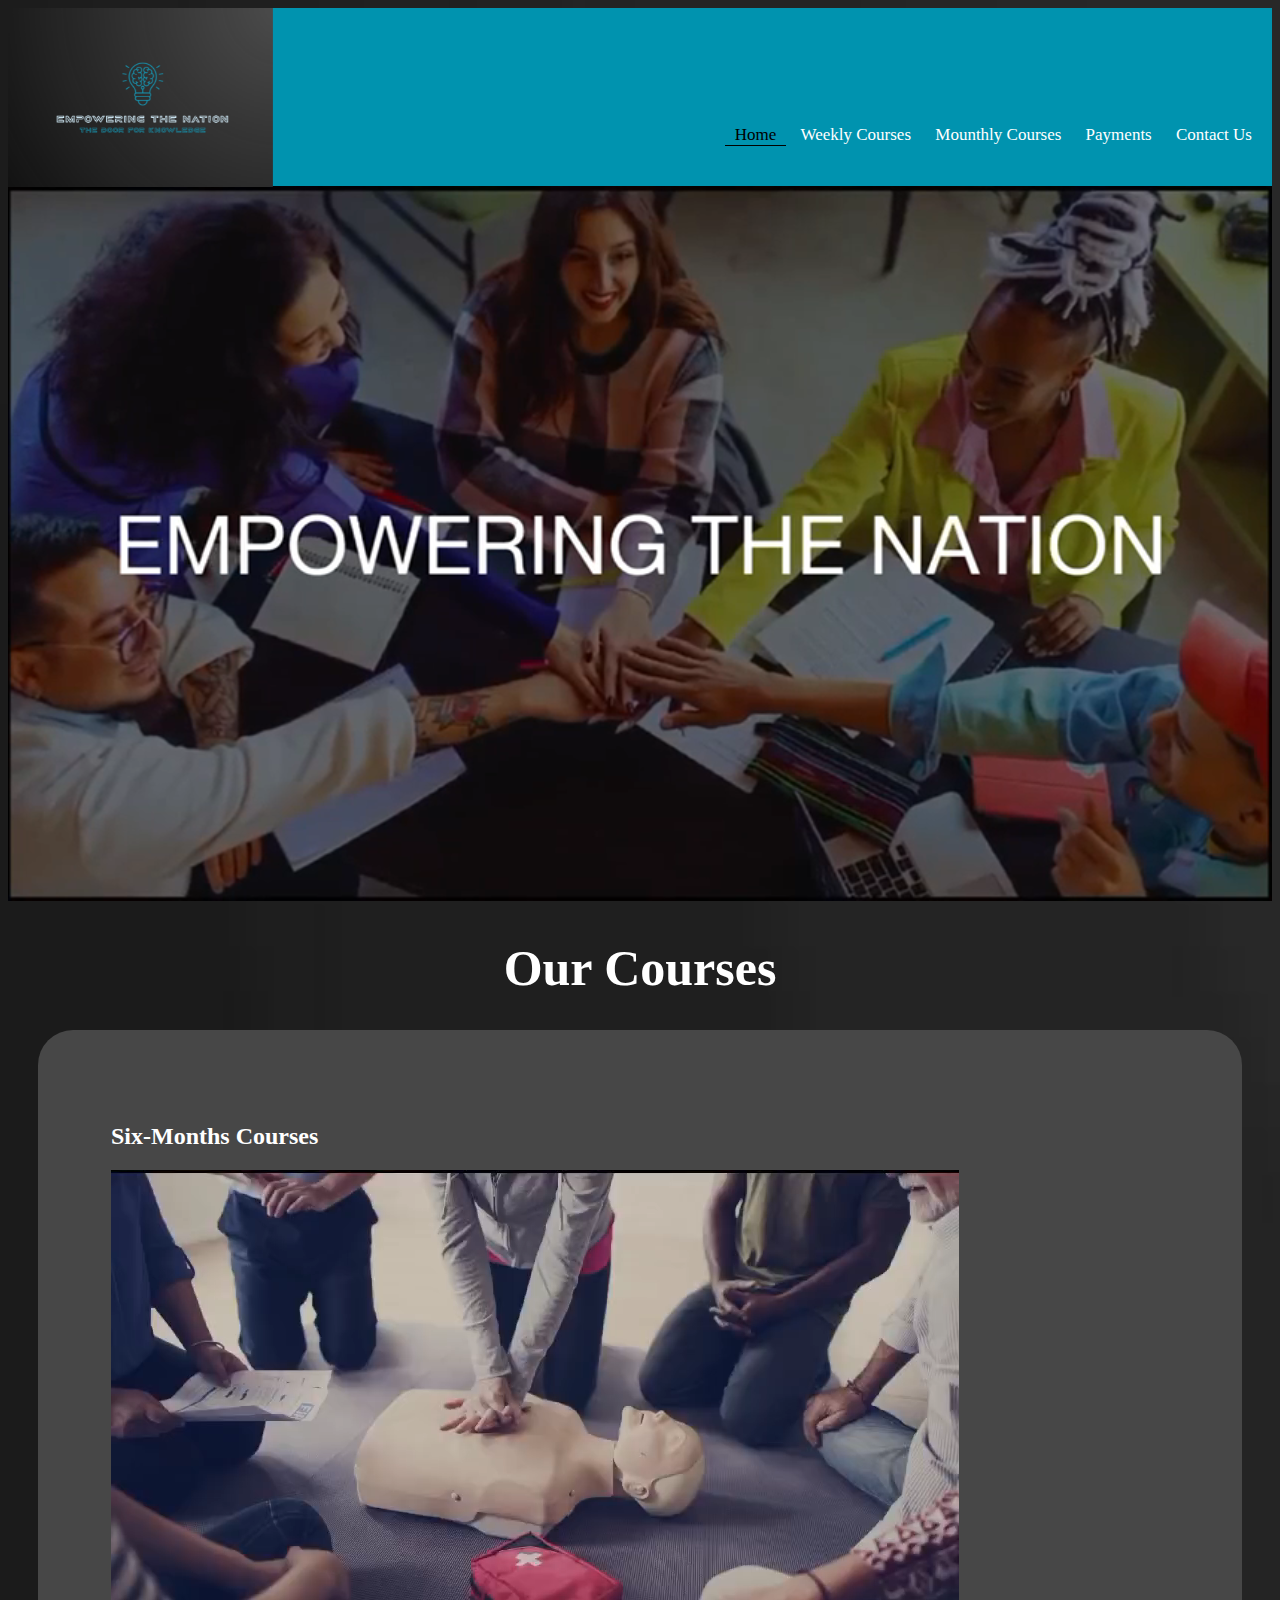
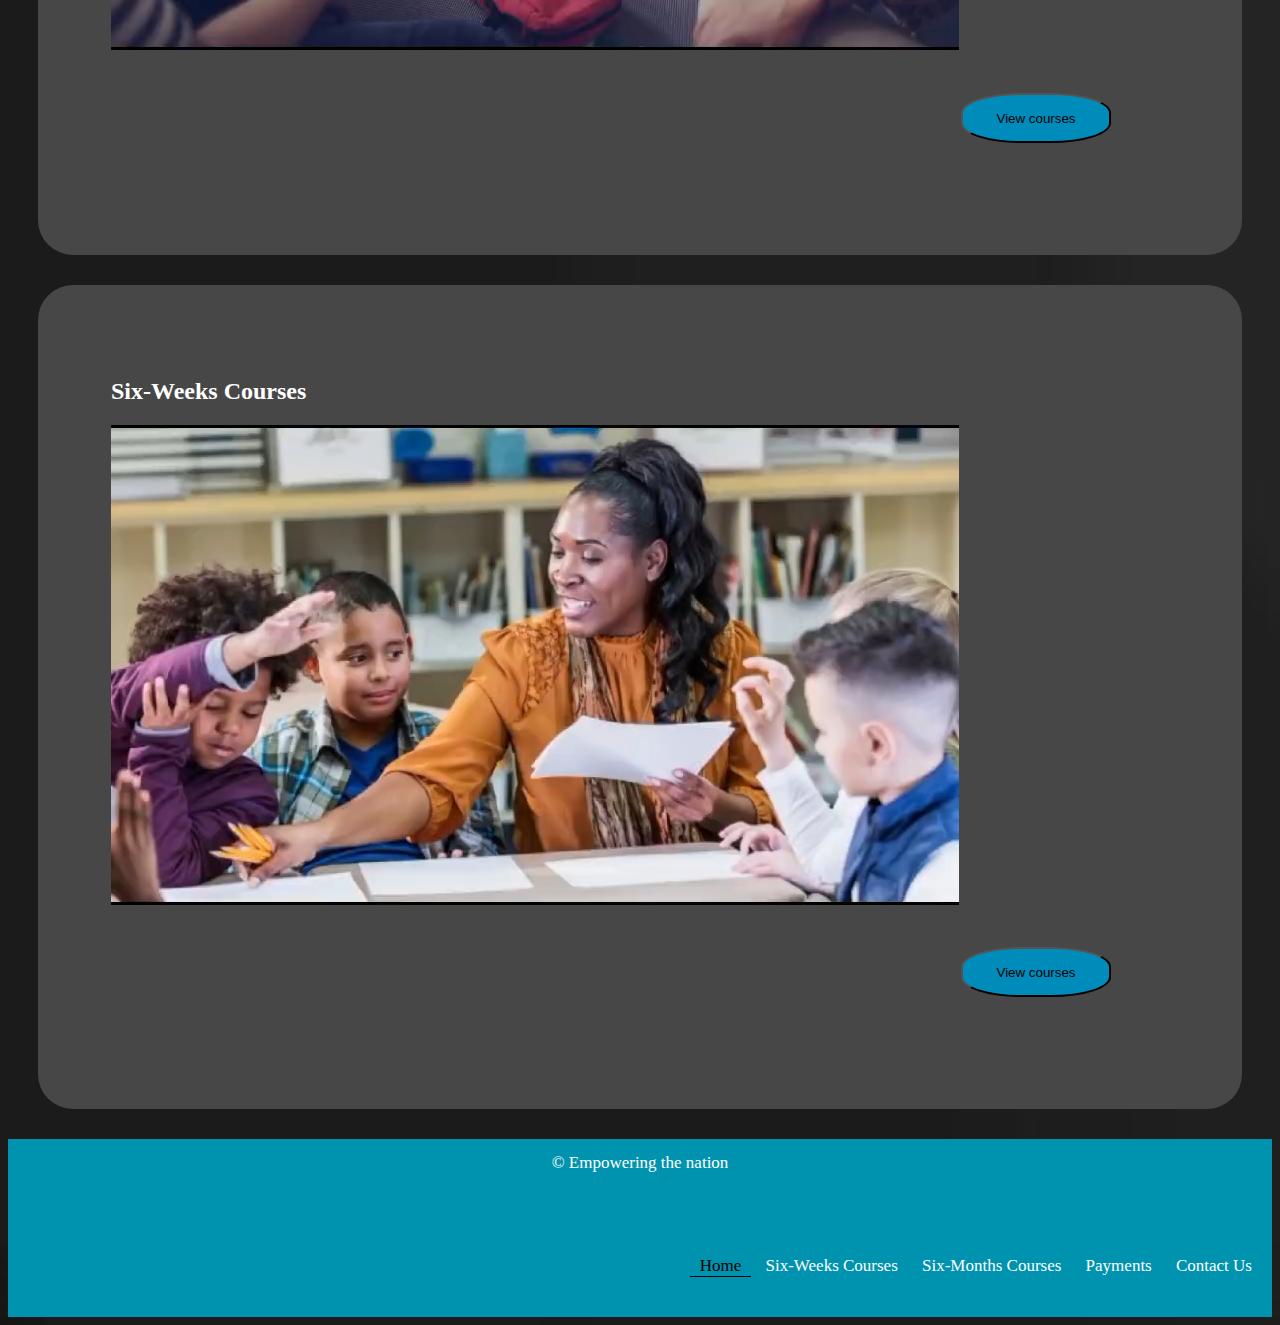
==== index.html @ c1ba1af9 "first commit" ====
<!DOCTYPE html>
<html lang="en">
<head>
    <meta charset="UTF-8">
    <meta name="viewport" content="width=device-width, initial-scale=1.0">
    <title>Empowering the Nation|Home Screen</title>
    <link rel="stylesheet" href="styles.css"> 
</head>
<body>
    
	<div id="wrapper">

        <header id="header">
            <img id="icon"  src="_images/logo.png" alt="Logo Empowering the nations">
          <nav id="topLinks">
            <ul>
              
              <li class="currentPage">Home</li>
              <li><a href="weekly.html">Weekly Courses</a></li>
              <li><a href="mounthly.html">Mounthly Courses</a></li>
              <li><a href="check_out.html">Payments</a></li>
              <li><a href="contact.html">Contact Us</a></li>
            </ul>
          </nav>
        </header>
   
    <main>
      <video  autoplay muted loop src="_videos/heade-video.mp4" width="100%"></video>
      <h1>Our Courses</h1>
      <div id="box1">
        <h2>Six-Months Courses</h2>
        <video  autoplay muted loop src="_videos/six-months.mp4"></video>
        <h3><a href="mounthly.html"><Button>View courses</Button></a></h3>


    </div>
      
    <div id="box2">
      <h2>Six-Weeks Courses</h2>
      <video autoplay muted loop src="_videos/six-weeks.mp4"></video>
      <h3><a href="weekly.html"><Button>View courses</Button></a></li></h3>
    
    </div>
      
    </main>
    <footer id="footer">
      <nav id="bottomLinks">
        <ul>
          <li class="currentPage">Home</li>
          <li><a href="weekly.html">Six-Weeks Courses</a></li>
          <li><a href="mounthly.html">Six-Months Courses</a></li>
          <li><a href="check_out.html">Payments</a></li>
          <li><a href="contact.html">Contact Us</a></li>
        </ul>
      </nav>
      <p>
        &copy; Empowering the nation
      </p>
    </footer>
    
</body>
</html>
---- styles.css ----
body {
    background-image: url(_images/background.jpg);
    background-color: #000;
    background-size: cover; 
    background-repeat: no-repeat; 
    font-family: system-ui, -apple-system, BlinkMacSystemFont, 'Segoe UI', Roboto, Oxygen, Ubuntu, Cantarell, 'Open Sans', 'Helvetica Neue', sans-serif;
    
}

#logo {
    display: block;
    width: 350px;
    margin: 0 auto; 
    height: 350px;
}

#image{
    width: 100%;
    background-color: rgba(0, 0, 0, 0.5);
    opacity: 0.8;
}

label{
    color:floralwhite;
}
input[type="text"], input[type="tel"], input[type="email"]{
    width: 350px;
    height: 50px;
    padding: 12px 20px;
    margin: 0px auto;
    box-sizing: border-box;
    display: block; 
    margin-left: auto;
    margin-right: auto;
}


a{
    color: #008CBA;
    text-decoration: none;
}
p{
    color: #FFFF;
    margin:0px;

}

#icon{
width: 265px;
position: absolute;
top: 0px;
left: 0px;
}
#header{
    background-color: #0093AF;
    color: floralwhite;
    text-align: center;
    padding: 14px 20px;
    text-decoration: none;
    font-size: 17px;
    height: 150px;
    position: relative;
    width: auto;
}
#topLinks{
    position: absolute;
    width: auto;
    top: 100px;
    right: 10px;
}
#topLinks li{
    display: inline-block;
    padding-left: 10px;
    padding-right: 10px;
    
}

.container {
    max-width: 600px;
    margin: 0 auto;
}

.form-group {
    margin-bottom: 15px;
}

label {
    font-weight: bold;
}

.form-control {
    width: 100%;
    padding: 8px;
    margin-top: 5px;
}

.checkbox-group {
    margin-top: 10px;
}

#topLinks a{
    color: #FFFF;
    
}


.currentPage{
    color: #000;
    border-bottom: solid thin #000;
}
#footer{
    background-color: #0093AF;
    color: floralwhite;
    text-align: center;
    padding: 14px 20px;
    text-decoration: none;
    font-size: 17px;
    height: 150px;
    position: relative;
    width: auto;
}


#bottomLinks{
    position: absolute;
    width: auto;
    top: 100px;
    right: 10px;
}
#bottomLinks li{
    display: inline-block;
    padding-left: 10px;
    padding-right: 10px;
    
}
#bottomLinks a{
    color: #FFFF;
    
}

li{
    color: antiquewhite;
}

iframe{
   margin-left: 30%;
}

.wrapper {
    display: flex;
    justify-content: space-between; /* Adjusts space between the containers */
    flex-wrap: wrap; /* Allows the containers to wrap if the screen is too small */
}

.Purpose{
    align-items: left;  
}

.container {
    position: relative;
    flex: 1 1 30%; /* Flex-grow: 1, flex-shrink: 1, width of 30% */
    margin: 10px;
}
#contactDetails form {
    display: flex;
    flex-wrap: wrap;
    justify-content: center;
    align-items: center;
}

#about{
    padding-top:60px ;
    padding-bottom:60px;
    margin-right: 30%;
    font-size: 25px;
    color: #FFFF;
    align-items:center;
}

#contactDetails form p {
    margin-right: 10px;
}

#contactDetails form label {
    margin-right: 5px;
}

#contactDetails form input {
    margin: 5px 15px;
    padding: 8px;
    display: inline-block;
}

img{
    width: 100%;
}
.content {
    background-color: #474747;
    padding: 10px;
    border-radius: 1px;
}
.contents {

    background-color: #474747;
    padding: 10px;
    border-radius: 1px;
}

.checkbox {
    width: 50px; 
    height: 100px;
    accent-color: #007bff; 
    margin-bottom: 10px;
}

label {
    font-size: 20px;
    padding: 0px;
}

#message{
    color: #37FD12;
}

#box1, #box2{
    
    align-items: center;
    width: auto;
    height: auto;
    background-color: #474747;
    border: solid medium #0000;
    border-radius: 35px;
    padding: 70px;
    margin: 30px; /* This margin will now add space around each box */
    color:#FFFF;
}
#courses{
    width: 1435px;
    background-color: #474747;
    opacity: 0.5;
    margin-left: auto;
    margin-right: auto;
    color: #000;
    font-family :Georgia, 'Times New Roman', Times, serif;
    width: 700px;
    height: 200px;
}
.details{
width: 320px;
height: auto;
padding: 10px;

margin: 0;
align-items: center;
float: center;
color: #FFFF;
}
main {
    color: #FFFF;
}

h1{
    font-size: 50px;
    text-align: center;
}
#user{
    text-align: center;
}
#bookings p, #volunteer p{
font-size: 0.8em;
text-align: left;
}
.selection{
    width: 300px;  /* Set the desired width */
    height: 40px;  /* Set the desired height */
    padding: 5px;  /* Add padding for better spacing */
    font-size: 16px; /* Adjust the font size */
    border-radius: 4px;  /* Optional: rounded corners */
    border: 1px solid #ccc; 
}
#contactNumbers{
    font-size: larger;
    text-align: center;
    margin-top: 90px;
    font-family:'Times New Roman', Times, serif;
    margin-bottom: 90px;

}

body{
    font-family:Georgia, 'Times New Roman', Times, serif;
}
button{
    background-color: #008CBA;
    color: #000;
    width: 150px;
    height: 50px;
    padding: 12px 20px;
    margin: 0px;
    margin-left: 850px;
    margin-right: 50px;
    margin-top: 20px;
    margin-bottom: 20px;
    font-family:Verdana, Geneva, Tahoma, sans-serif;
    border-radius: 40%;
}

@keyframes fadeIn {
    from { opacity: 0; }
    to { opacity: 1; }
}

.story {
    animation: fadeIn 2s ease-in;
}

#submitBtn {
    color: #ffffff; 
    width: 150px;   
    height: 50px;
    padding: 12px 20px;
    margin: 20px auto; /* Center the button */
    display: block; /* Ensures the button is block-level */
    font-family: Verdana, Geneva, Tahoma, sans-serif;
    border-radius: 40%;
    border: none; /* Optional: remove border for a cleaner look */
    cursor: pointer; /* Change cursor on hover */
}

.modal-content {
    padding: 20px;
    text-align: center; /* Center align text inside modal */
    border: 1px solid #888; /* Add a black border */
    background-color: #060606; /* Add some background color */
    border-radius: 5px; /* Rounded corners */
    width: 100%; /* Set a width and height for the modal */
    max-width: 80%; /* Set maximum width */
}

.modal {
    display: none; /* Hidden by default */
    position: fixed; /* Stay in place */
    z-index: 1; /* Sit on top */
    left: 0;
    top: 0;
    width: 100%; /* Full width */
    height: 100%; /* Full height */
    overflow: auto; /* Enable scroll if needed */
    background-color: rgb(0,0,0); /* Fallback color */
    background-color: rgba(0,0,0,0.4);width: 100%; /* Black w/ opacity */
}
.checkBox {
    width: 50px; 
    height: 100px;
    accent-color: #007bff; 
    margin-bottom: 10px;
}
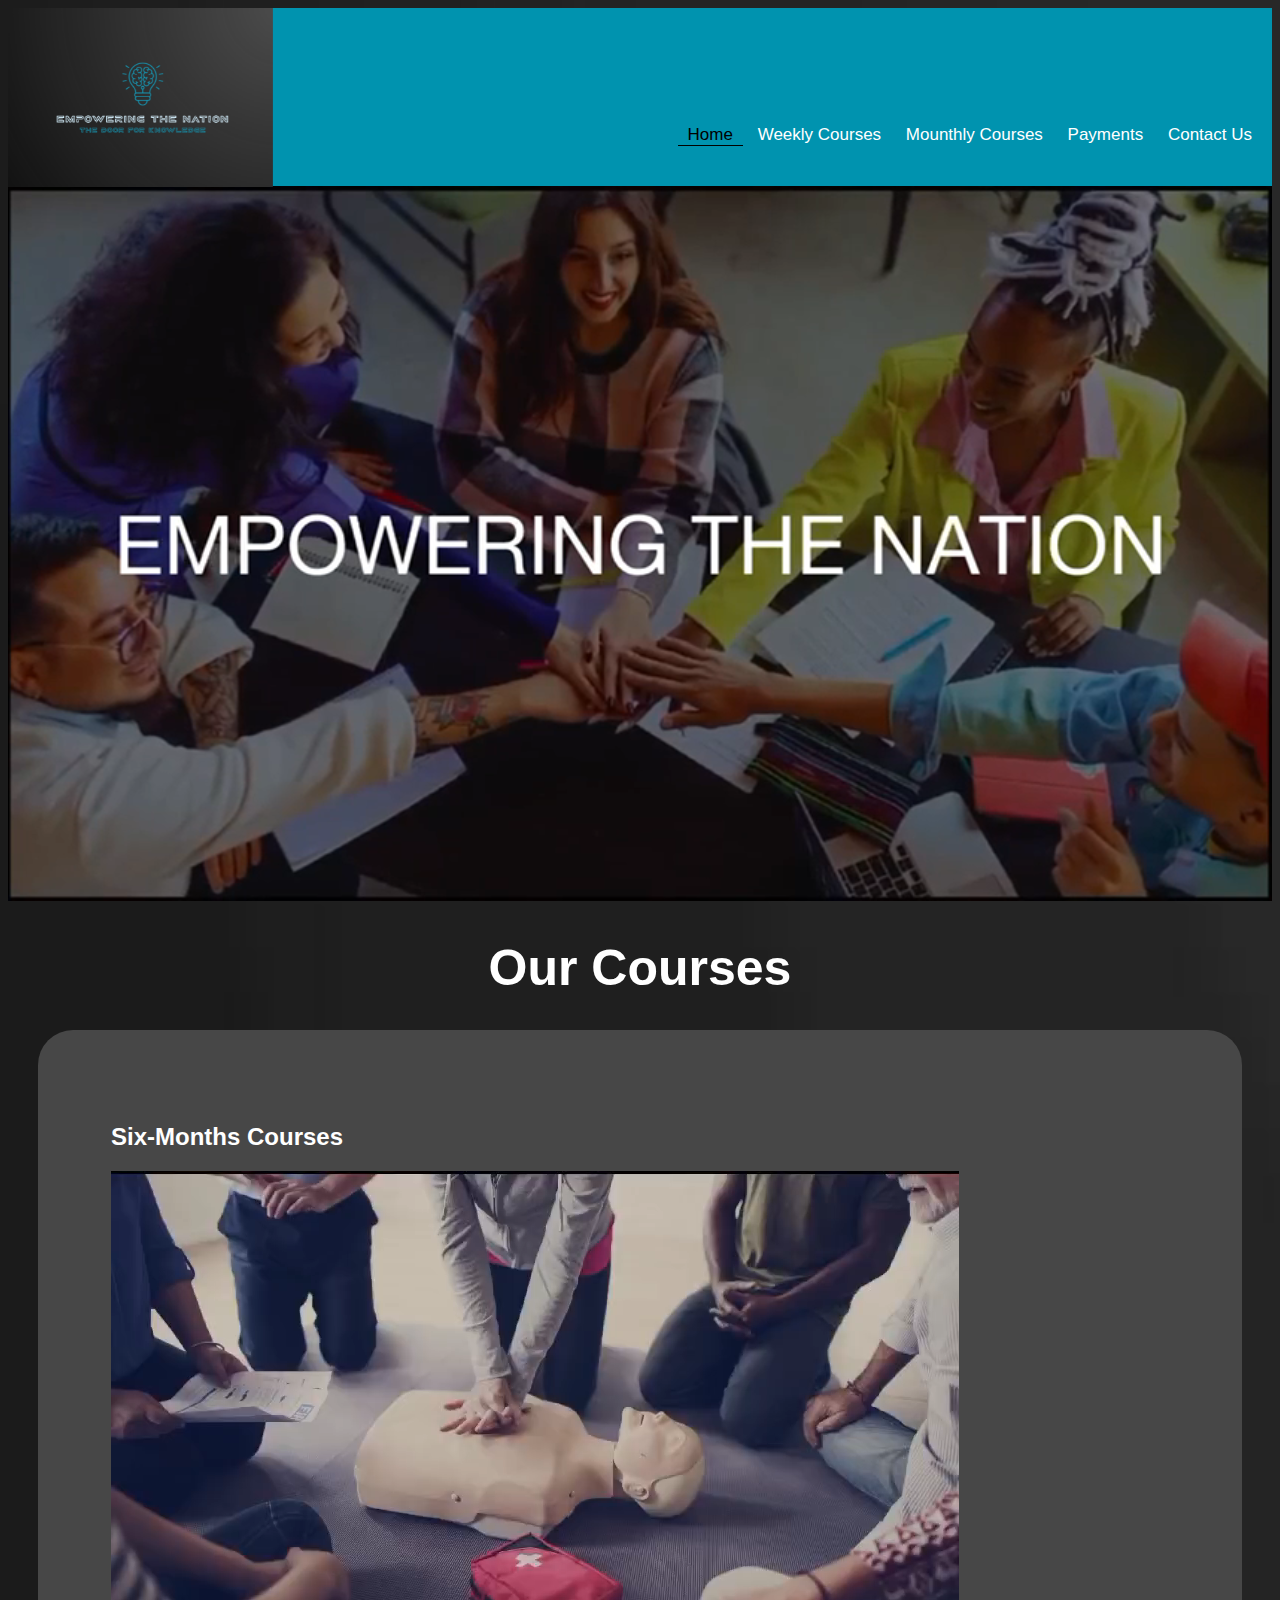
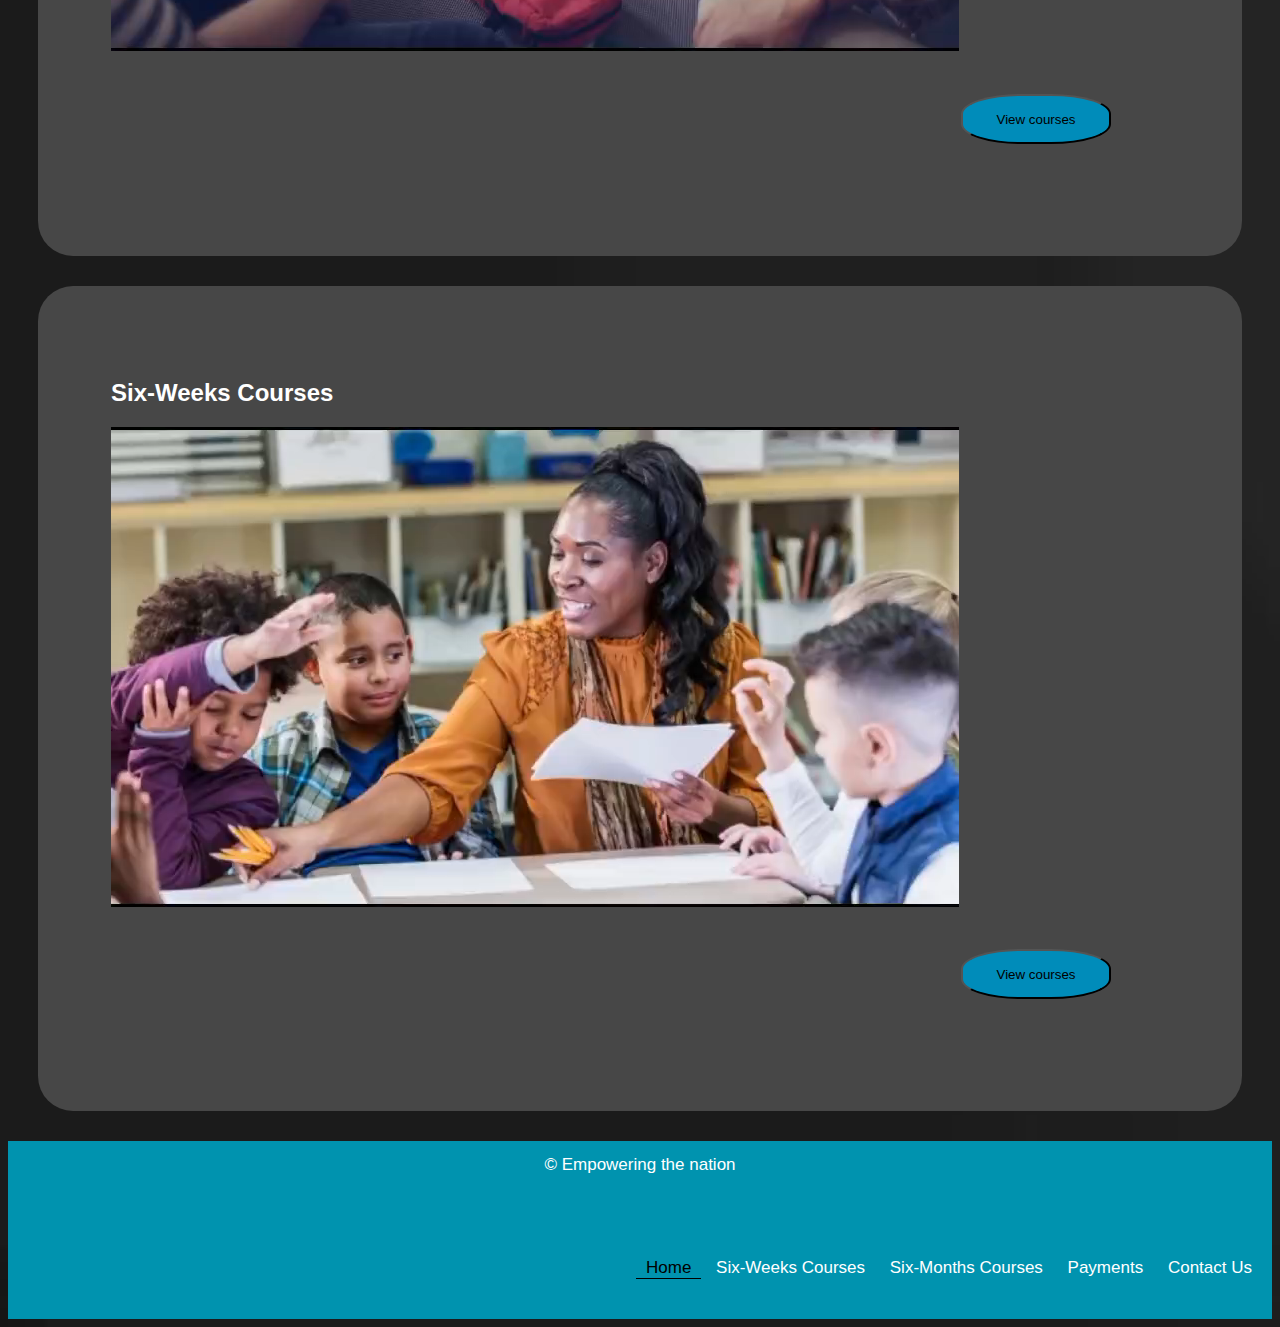
==== commit 86fc49f1: "Add HTML, CSS, and JavaScript files" ====
--- a/index.html
+++ b/index.html
@@ -17,7 +17,7 @@
               
               <li class="currentPage">Home</li>
               <li><a href="weekly.html">Weekly Courses</a></li>
-              <li><a href="mounthly.html">Mounthly Courses</a></li>
+              <li><a href="monthly.html">Mounthly Courses</a></li>
               <li><a href="check_out.html">Payments</a></li>
               <li><a href="contact.html">Contact Us</a></li>
             </ul>
@@ -30,7 +30,7 @@
       <div id="box1">
         <h2>Six-Months Courses</h2>
         <video  autoplay muted loop src="_videos/six-months.mp4"></video>
-        <h3><a href="mounthly.html"><Button>View courses</Button></a></h3>
+        <h3><a href="monthly.html"><Button>View courses</Button></a></h3>
 
 
     </div>
@@ -48,7 +48,7 @@
         <ul>
           <li class="currentPage">Home</li>
           <li><a href="weekly.html">Six-Weeks Courses</a></li>
-          <li><a href="mounthly.html">Six-Months Courses</a></li>
+          <li><a href="monthly.html">Six-Months Courses</a></li>
           <li><a href="check_out.html">Payments</a></li>
           <li><a href="contact.html">Contact Us</a></li>
         </ul>
--- a/styles.css
+++ b/styles.css
@@ -3,7 +3,7 @@
     background-color: #000;
     background-size: cover; 
     background-repeat: no-repeat; 
-    font-family: system-ui, -apple-system, BlinkMacSystemFont, 'Segoe UI', Roboto, Oxygen, Ubuntu, Cantarell, 'Open Sans', 'Helvetica Neue', sans-serif;
+    font-family:sans-serif,Arial, Helvetica, sans-serif;
     
 }
 
@@ -148,8 +148,8 @@
 
 .wrapper {
     display: flex;
-    justify-content: space-between; /* Adjusts space between the containers */
-    flex-wrap: wrap; /* Allows the containers to wrap if the screen is too small */
+    justify-content: space-between; 
+    flex-wrap: wrap; 
 }
 
 .Purpose{
@@ -158,7 +158,7 @@
 
 .container {
     position: relative;
-    flex: 1 1 30%; /* Flex-grow: 1, flex-shrink: 1, width of 30% */
+    flex: 1 1 30%; 
     margin: 10px;
 }
 #contactDetails form {
@@ -241,7 +241,7 @@
     margin-left: auto;
     margin-right: auto;
     color: #000;
-    font-family :Georgia, 'Times New Roman', Times, serif;
+    font-family :sans-serif, Arial, Helvetica, sans-serif;
     width: 700px;
     height: 200px;
 }
@@ -271,24 +271,24 @@
 text-align: left;
 }
 .selection{
-    width: 300px;  /* Set the desired width */
-    height: 40px;  /* Set the desired height */
-    padding: 5px;  /* Add padding for better spacing */
-    font-size: 16px; /* Adjust the font size */
-    border-radius: 4px;  /* Optional: rounded corners */
+    width: 300px; 
+    height: 40px;
+    padding: 5px; 
+    font-size: 16px;
+    border-radius: 4px; 
     border: 1px solid #ccc; 
 }
 #contactNumbers{
     font-size: larger;
     text-align: center;
     margin-top: 90px;
-    font-family:'Times New Roman', Times, serif;
+    font-family:sans-serif;
     margin-bottom: 90px;
 
 }
 
 body{
-    font-family:Georgia, 'Times New Roman', Times, serif;
+    font-family:sans-serif;
 }
 button{
     background-color: #008CBA;
@@ -301,7 +301,7 @@
     margin-right: 50px;
     margin-top: 20px;
     margin-bottom: 20px;
-    font-family:Verdana, Geneva, Tahoma, sans-serif;
+    font-family:sans-serif;
     border-radius: 40%;
 }
 
@@ -319,35 +319,35 @@
     width: 150px;   
     height: 50px;
     padding: 12px 20px;
-    margin: 20px auto; /* Center the button */
-    display: block; /* Ensures the button is block-level */
-    font-family: Verdana, Geneva, Tahoma, sans-serif;
+    margin: 20px auto;
+    display: block;
+    font-family: sans-serif;
     border-radius: 40%;
-    border: none; /* Optional: remove border for a cleaner look */
-    cursor: pointer; /* Change cursor on hover */
+    border: none; 
+    cursor: pointer;
 }
 
 .modal-content {
     padding: 20px;
-    text-align: center; /* Center align text inside modal */
-    border: 1px solid #888; /* Add a black border */
-    background-color: #060606; /* Add some background color */
-    border-radius: 5px; /* Rounded corners */
-    width: 100%; /* Set a width and height for the modal */
-    max-width: 80%; /* Set maximum width */
+    text-align: center; 
+    border: 1px solid #888;
+    background-color: #060606;
+    border-radius: 5px; 
+    width: 100%; 
+    max-width: 80%; 
 }
 
 .modal {
-    display: none; /* Hidden by default */
-    position: fixed; /* Stay in place */
-    z-index: 1; /* Sit on top */
+    display: none; 
+    position: fixed; 
+    z-index: 1;
     left: 0;
     top: 0;
-    width: 100%; /* Full width */
-    height: 100%; /* Full height */
-    overflow: auto; /* Enable scroll if needed */
-    background-color: rgb(0,0,0); /* Fallback color */
-    background-color: rgba(0,0,0,0.4);width: 100%; /* Black w/ opacity */
+    width: 100%; 
+    height: 100%;
+    overflow: auto; 
+    background-color: rgb(0,0,0); 
+    background-color: rgba(0,0,0,0.4);width: 100%; 
 }
 .checkBox {
     width: 50px; 
